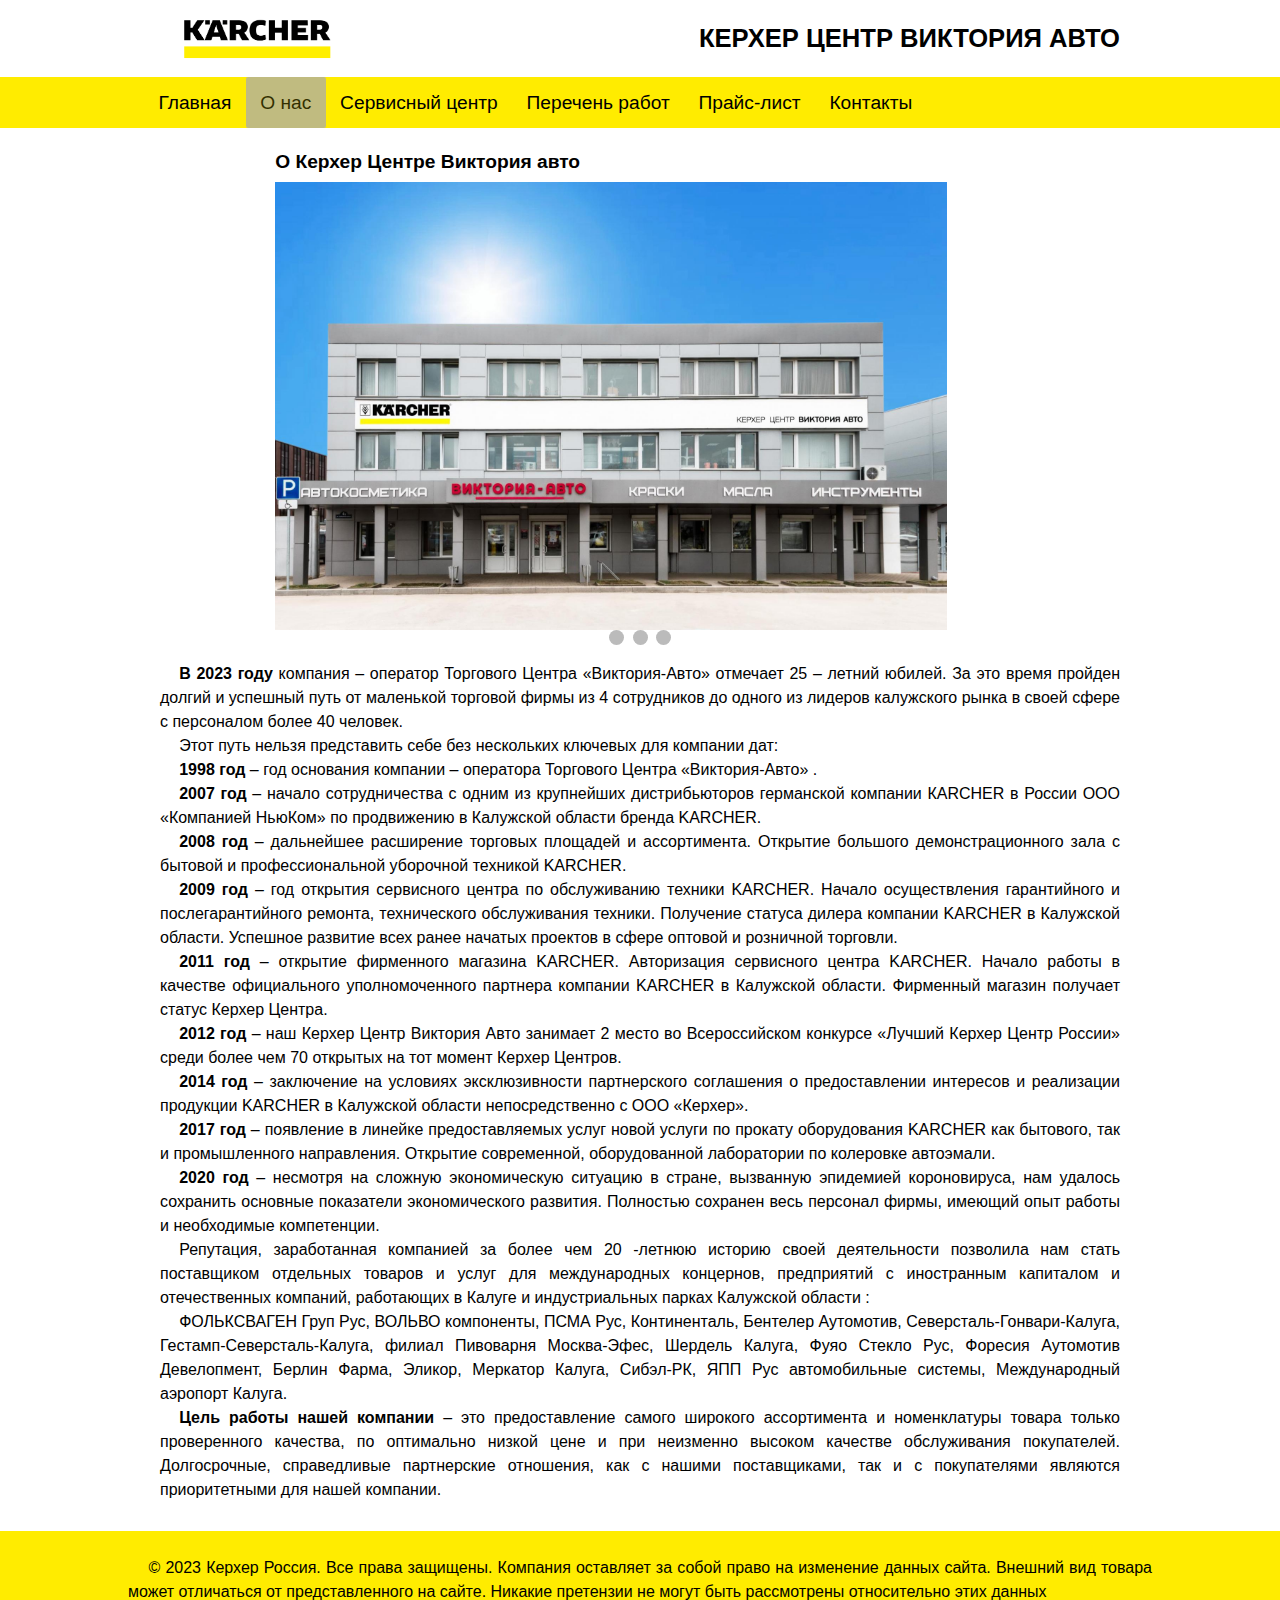
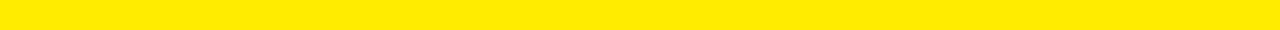
==== about.html @ d5f45176 "add new file" ====
<!DOCTYPE html>
<html lang="ru">

	<head>
		<meta charset="utf-8">
		<title>О нас</title>
		<meta name="viewport" content="width=device-width, initial-scale=1">
		<link rel="stylesheet" href="styles.css">
		<link rel="icon" type="image/jpeg" href="favicon.jpg">
		<style>
			.slideshow-container {
			left: 12%;
			}
		</style>
	</head>
	<body>
		<div class="grid-container">
				<div class="header">
					<div class="logo">
						<img src="images/logo.png" alt="логотип керхер">
					</div>
					<div class="header1">
						<h1>КЕРХЕР ЦЕНТР <b>ВИКТОРИЯ АВТО</b></h1>
					</div>
				</div>
				<div class="nav">
					<a href="index.html">Главная</a>
					<a class="now" href="#">О нас</a>
					<a href="service.html">Сервисный центр</a>
					<a href="list-of-works.html">Перечень работ</a>
					<a href="price.html">Прайс-лист</a>
					<a href="contacts.html">Контакты</a>
				</div>	
				<div class="topnav">
					  <a  href="index.html" class="active-tn"><img src="images/logo-tn.png" alt="logo"></a>
					  <div id="myLinks">
					  	<a href="index.html">Главная страница</a>
					    <a class="now" href="#">О нас</a>
					    <a href="service.html">Сервисный центр</a>
					    <a href="list-of-works.html">Перечень работ</a>
					    <a href="price.html">Прайс-лист</a>
					    <a href="contacts.html">Контакты</a>
					  </div>
					  <a href="javascript:void(0);" class="icon" onclick="myFunction()">
					    <img src="images/menu-tn.png">
					  </a>
				</div>	
				<script src="topnav.js"></script>

				<!--Начало слайд-шоу-->
				<div class="slideshow-container sldeshow-about">
					<h2 id="header-about">О Керхер Центре Виктория авто</h2>
							<div class="mySlides fade">  
								<img src="images/va1.jpg" alt="slide one" style="width:70%">  
							</div>
					<div class="mySlides fade">  
			  			<img src="images/va2.jpg" alt="slide two" style="width:70%">  
					</div>
					<div class="mySlides fade">			  
					  <img src="images/va3.jpg" alt="slide three" style="width:70%">			  
					</div>
				</div>
				<br>

				<div style="text-align:center" class="dots">
				  <span class="dot"></span> 
				  <span class="dot"></span> 
				  <span class="dot"></span> 
				</div>
				
								
					<!--Конец слайд-шоу-->			
				<div class="section">
					
					<p>
						<b>В 2023 году</b> компания – оператор Торгового Центра «Виктория-Авто»  отмечает  25 – летний юбилей. За это время пройден долгий и успешный путь от  маленькой торговой фирмы из 4 сотрудников  до  одного из лидеров  калужского рынка в своей сфере  с персоналом более  40 человек.
					</p>
					<p>
						Этот путь нельзя представить себе без нескольких ключевых для компании дат:
					</p>
					<p>
						<b>1998 год</b> – год основания компании – оператора  Торгового Центра «Виктория-Авто» .
					</p>
					<p>
						<b>2007 год</b> – начало сотрудничества с  одним из крупнейших дистрибьюторов  германской компании КARCHER в России ООО «Компанией НьюКом» по продвижению в Калужской области бренда   KARCHER.
					</p>
					<p>
						<b>2008 год</b> – дальнейшее расширение торговых площадей и ассортимента. Открытие большого демонстрационного зала  с бытовой и профессиональной уборочной техникой KARCHER.
					</p>
					<p>
						<b>2009 год</b> – год открытия сервисного центра по обслуживанию техники KARCHER. Начало осуществления гарантийного и  послегарантийного ремонта, технического обслуживания техники. Получение статуса дилера  компании KARCHER в Калужской области. Успешное развитие всех ранее начатых проектов в сфере оптовой и розничной торговли.
					</p>
					<p>
						<b>2011 год</b> – открытие фирменного магазина KARCHER. Авторизация сервисного центра KARCHER. Начало работы в качестве официального уполномоченного партнера компании KARCHER в Калужской области. Фирменный магазин получает статус  Керхер Центра.  
					</p>
					<p>
						<b>2012 год</b> – наш Керхер Центр Виктория Авто занимает 2 место во Всероссийском конкурсе  «Лучший Керхер Центр  России»  среди более чем  70 открытых на тот момент Керхер Центров.
					</p>
					<p>
						<b>2014 год</b> – заключение на условиях эксклюзивности  партнерского соглашения о предоставлении интересов и реализации продукции KARCHER в Калужской области непосредственно с  ООО «Керхер».
					</p>
					<p>
						<b>2017 год</b> – появление в линейке предоставляемых услуг новой услуги по прокату оборудования KARCHER как бытового, так и промышленного направления.  Открытие современной, оборудованной лаборатории  по колеровке  автоэмали.
					</p>
					<p>
						<b>2020 год</b> – несмотря на сложную экономическую ситуацию в стране, вызванную эпидемией короновируса, нам удалось сохранить основные показатели экономического развития.  Полностью сохранен весь персонал фирмы, имеющий опыт работы и необходимые компетенции.
					</p>
					<p>
						Репутация, заработанная компанией за более чем 20 -летнюю историю своей деятельности позволила нам стать поставщиком отдельных товаров и услуг для международных концернов,  предприятий с иностранным капиталом и отечественных компаний,  работающих в Калуге и  индустриальных парках Калужской области :   
					</p>
					<p>
						ФОЛЬКСВАГЕН Груп Рус, ВОЛЬВО компоненты, ПСМА Рус,  Континенталь, Бентелер Аутомотив, Северсталь-Гонвари-Калуга, Гестамп-Северсталь-Калуга, филиал Пивоварня Москва-Эфес, Шердель Калуга, Фуяо Стекло Рус, Форесия  Аутомотив  Девелопмент, Берлин Фарма, Эликор, Меркатор Калуга, Сибэл-РК,  ЯПП Рус автомобильные системы, Международный аэропорт Калуга.
					</p>
					<p>
						<b>Цель работы нашей компании</b> – это предоставление самого широкого ассортимента и номенклатуры товара  только проверенного качества, по оптимально низкой цене и при  неизменно высоком качестве обслуживания покупателей. Долгосрочные, справедливые партнерские отношения, как с нашими поставщиками, так и с покупателями являются приоритетными для нашей компании.
					</p>
				</div>

				
				<div class="footer">
					<div>
						© 2023 Керхер Россия. Все права защищены. Компания оставляет за собой право на изменение данных сайта. Внешний вид товара может отличаться от представленного на сайте. Никакие претензии не могут быть рассмотрены относительно этих данных
					</div>	
				</div>
		</div>
		<script src="script.js"></script>
		<button id="myBtn" onclick="topFunction()"  title="Go to top"><img class="animation-up" src="images/up.png" alt="up"> </button>
		<script src="upbutton.js"></script>
	</body>
</html>
---- styles.css ----
* {
	box-sizing: border-box;
	margin: 0;
	padding: 0;
}
:root {
--white: rgb(255, 255, 255);
--black: rgb(0,0,0);
--yellow: rgb(255, 236, 0);
--gray: rgb(110, 110, 110);
--turquoise: rgb(35, 140, 150);
--sand: rgb(177, 176,161);
}
body {
	font-family: Helvetica, Arial;
	/*background-color: var(--gray); использую для наглядности*/
}
b {
	font-weight: 900;
}
ol, p, h3, .footer > div {	
	text-align: justify;
	text-indent: 2%;
	line-height: 1.5em;	
}
ol > li {
	text-indent: 4%;
	list-style-position: inside;
}
a {
	text-decoration: none;
	color: var(--black);
}
ul > li {
	list-style-position: inside;
	text-indent: 1em;
	text-align: justify;
	line-height: 1.5em;
}
.wear li {
	list-style-position: inside;
	text-indent: 0;
	padding-left: 3em;
}
.grid-container {
	display: grid;
	grid-template:
		'. header .'
		'nav nav nav'
		'. slideshow .'
		'dots dots dots'
		'. section .'
		'footer footer footer' / 1fr 6fr 1fr;
	}

.header {
	grid-area: header;
	display: flex;
	align-items: center;
	background-color: var(--white);
}
.logo {
	flex: 20%;
	height: auto;
}
.logo img {
	width: 100%;
}
.header1 {
	flex: 80%;
	text-align: right;
	font-size: 0.8rem;
}
.nav {
	grid-area: nav;
	display: flex;
	position: sticky;
	top: 0;
	z-index: 1;
	background-color: var(--yellow);
	margin-bottom: 1%;
}
.nav a {
	transform: translate(7.5em);
	padding: 0.75em;
	font-size: 1.5vw;
	transition: 0.3s;
	border-radius: 2px;
}
.nav a:hover:not(.now) {
	background-color: var(--turquoise);
	color: var(--white);
}
.now {
	background-color: var(--sand);
	cursor: context-menu;
	opacity: 0.8;
	}
	/*Стили мобильного меню*/
.topnav {
  display: none;
  grid-area: topnav;
  overflow: hidden;
  background-color: var(--yellow);
  position: sticky;
  top:0;
  z-index: 2;
	}
.topnav #myLinks {
  display: none;
	}

.topnav a {
  color: var(--black);
  padding: 3% 5% 2% 2%;
  text-decoration: none;
  font-size: 1.3em;
  border-radius: 2px;
  display: block;
	}


.topnav a.icon {
  background: transparent;
  display: block;
  position: absolute;
  right: 5%;
  top: 0;
  width: 40px;
  height: 40px;
}

.topnav a:hover:not(.now) {
  background-color: var(--white);
  color: var(--black);
	}
.topnav a:active:not(.now) {
	background-color: var(--turquoise);
	color: var(--white);
}
.active-tn {
  background-color: var(--white);
  }
.active-tn img {
	width: auto;
	height: 2em;
}



/*Конец стилей мобильного меню*/


/*Стили слайд-шоу*/

.mySlides {display: none}
img {vertical-align: middle;}   /*Возможно будет конфликт*/


/* Slideshow container */
.slideshow-container {
  grid-area: slideshow;
  position: relative;
  margin: auto;
    }

.active {
  background-color: #717171;
}

/* The dots/bullets/indicators */
.dot {
  height: 15px;
  width: 15px;
  margin: 0 2px;
  background-color: #bbb;
  border-radius: 50%;
  display: inline-block;
  transition: background-color 2.5s ease;
} 

/* Fading animation */
.fade {
  -webkit-animation-name: fade;
  -webkit-animation-duration: 5s;
  animation-name: fade;
  animation-duration: 5s;
}

@-webkit-keyframes fade {
  from {opacity: .4} 
  to {opacity: 1}
}

@keyframes fade {
  from {opacity: .4} 
  to {opacity: 1}
}
/*Конец стилей слайд-шоу*/
.dots {
	grid-area: dots;
	margin-bottom: 1%;
}
.section {
	grid-area: section;
	margin: auto;
	padding-bottom: 3%;
}
.footer {
	grid-area: footer;
	display: flex;
	justify-content: center;
	padding: 2% 0;
	background-color: var(--yellow);
}
.footer div {
	width: 80%;
}
/*Стили для about*/
#header-about {
	text-indent: 0;
	margin: 1% 0;
	font-size: 1.2em;
}
/*Стили для service*/
.img-float-l {
	width: 40%;
	float: left;
	margin-right: 2%;
}
.img-float-r {
	width: 40%;
	float: right;
	margin-left: 2%;
}
/*Стили для list-of-works*/
table, th, td{
	border-collapse: collapse;
	border: 1px solid var(--black);
	padding: 0.5em;
}
caption {
	font-size: 1.2em;
	font-weight: bold;
	padding: 1em 0;
}

/*Стили для price*/
iframe {
	display: block;
	margin: 3% auto 0;
	border: none;
	border-radius: 2px;
}
#myBtn {
  
  display: none; /* Скрыта по умолчанию */
  position: fixed; /* Позиция фиксированная */
  bottom: 2vh; /* Отступ снизу */
  right: 1vw; /* Отступ справа*/
  z-index: 99; /* Полажение поверх всех элементов */
  border: 0.3em solid var(--black); /* Удаление границы */
  outline: none; /* Удаление контура */
  cursor: pointer; /* Установка курсора мыши */
  background-color: transparent;
  padding: 1%;
  border-radius: 50%;
}
#myBtn img{
	width: 100%;
}

.animation-up {
  -webkit-animation: up 1.7s linear infinite;
  animation: up 1.7s linear infinite;
}

@-webkit-keyframes up {
  0% {transform: translateY(0);} 
  50% {transform: translateY(-5px);}
  100% {transform: translateY(0);}
}
@keyframes up {
  0% {transform: translateY(0);} 
  50% {transform: translateY(-5px);}
  100% {transform: translateY(0);}
}

@media screen and (max-width: 640px) {
	.grid-container {
	grid-template:
		'header'
		'topnav'
		'slideshow'
		'dots'
		'section'
		'footer' / 100%;
	}
	.header {
	display: flex;
	flex-direction: column;
	}
	.logo {
	width: 40%;
	}
	.section {
	margin: 0 0.5em;
	}
	.header1 {
	padding: 0 10%;
	text-align: center;
	width: 100%;
	font-size: 0.75em;
	}
		
	[class|="img-float"] {
	width: 100%;
	float: initial;
	margin: 0;
	}
    iframe {
		width: 100%;
	}
	address {
		padding: 1.5em;
	}
	.topnav {
		display: initial;
	}
	.nav {
	display: none;
	/*flex-direction: column;
	text-align: center;
	position: initial;
	}
	.nav a {
	transform: translate(0);
	padding: 1% 0;
	font-size: 1em;
	}*/
}
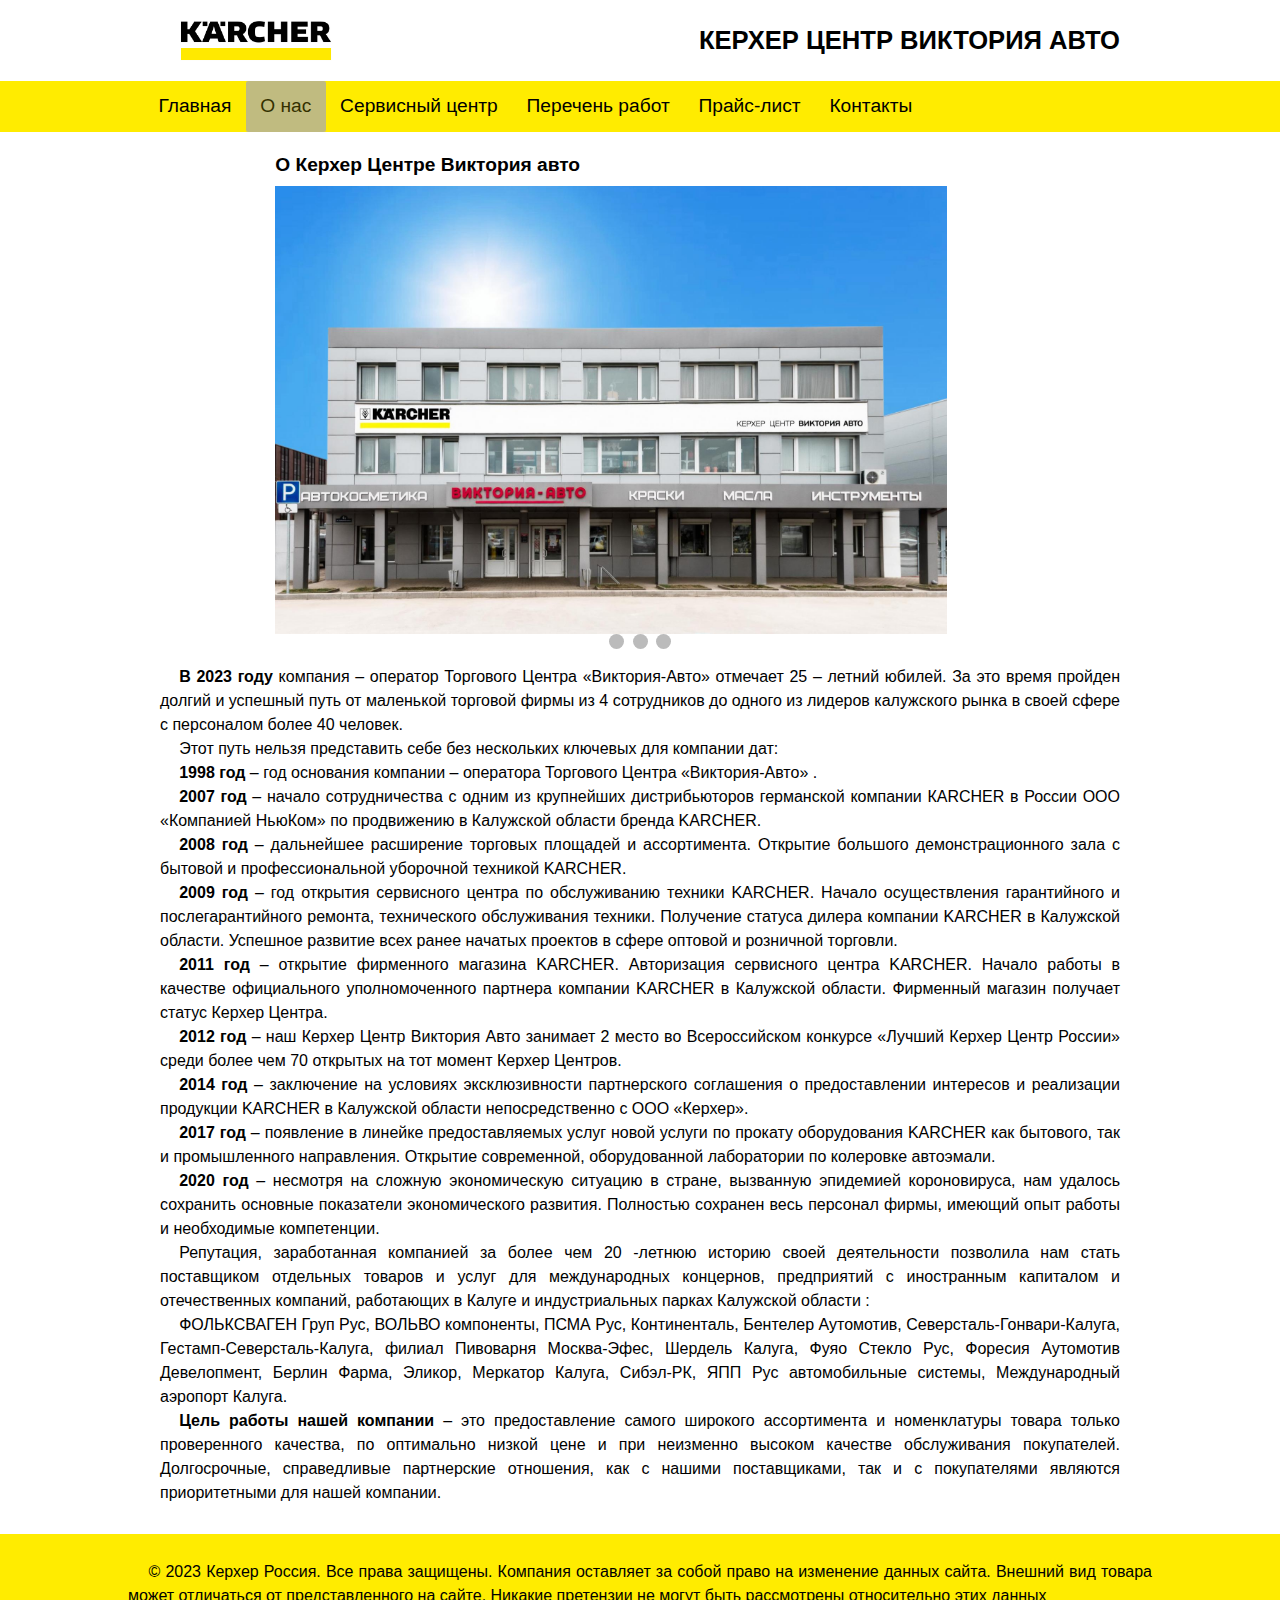
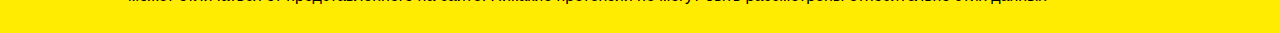
==== commit 440b266e: "add dark" ====
--- a/about.html
+++ b/about.html
@@ -17,7 +17,8 @@
 		<div class="grid-container">
 				<div class="header">
 					<div class="logo">
-						<img src="images/logo.png" alt="логотип керхер">
+						<img class="light" src="images/logo.jpg" alt="логотип керхер">
+						<img class="dark" src="images/logo-white.jpg" alt="логотип керхер темный">
 					</div>
 					<div class="header1">
 						<h1>КЕРХЕР ЦЕНТР <b>ВИКТОРИЯ АВТО</b></h1>
@@ -32,7 +33,10 @@
 					<a href="contacts.html">Контакты</a>
 				</div>	
 				<div class="topnav">
-					  <a  href="index.html" class="active-tn"><img src="images/logo-tn.png" alt="logo"></a>
+					  <a  href="index.html" class="active-tn">
+					  	<img class="light" src="images/logo-tn.png" alt="logo">
+					  	<img class="dark" src="images/logo-white-tn.jpg" alt="logo">
+					  </a>
 					  <div id="myLinks">
 					  	<a href="index.html">Главная страница</a>
 					    <a class="now" href="#">О нас</a>
--- a/styles.css
+++ b/styles.css
@@ -58,10 +58,17 @@
 	display: flex;
 	align-items: center;
 	background-color: var(--white);
+
 }
 .logo {
+	position: relative;
 	flex: 20%;
 	height: auto;
+}
+.dark {
+	position: absolute;
+	left: 0;
+	opacity: 0;
 }
 .logo img {
 	width: 100%;
@@ -327,17 +334,19 @@
 	.topnav {
 		display: initial;
 	}
+	.active-tn img {
+		margin: initial;
+	}
 	.nav {
 	display: none;
-	/*flex-direction: column;
-	text-align: center;
-	position: initial;
-	}
-	.nav a {
-	transform: translate(0);
-	padding: 1% 0;
-	font-size: 1em;
-	}*/
-}
-
-
+	}
+	@media screen and (max-width: 640px) and (prefers-color-scheme: dark) {
+		.dark {
+			opacity: 1;
+		}
+		.light {
+			opacity: 0;
+		}
+
+	}
+
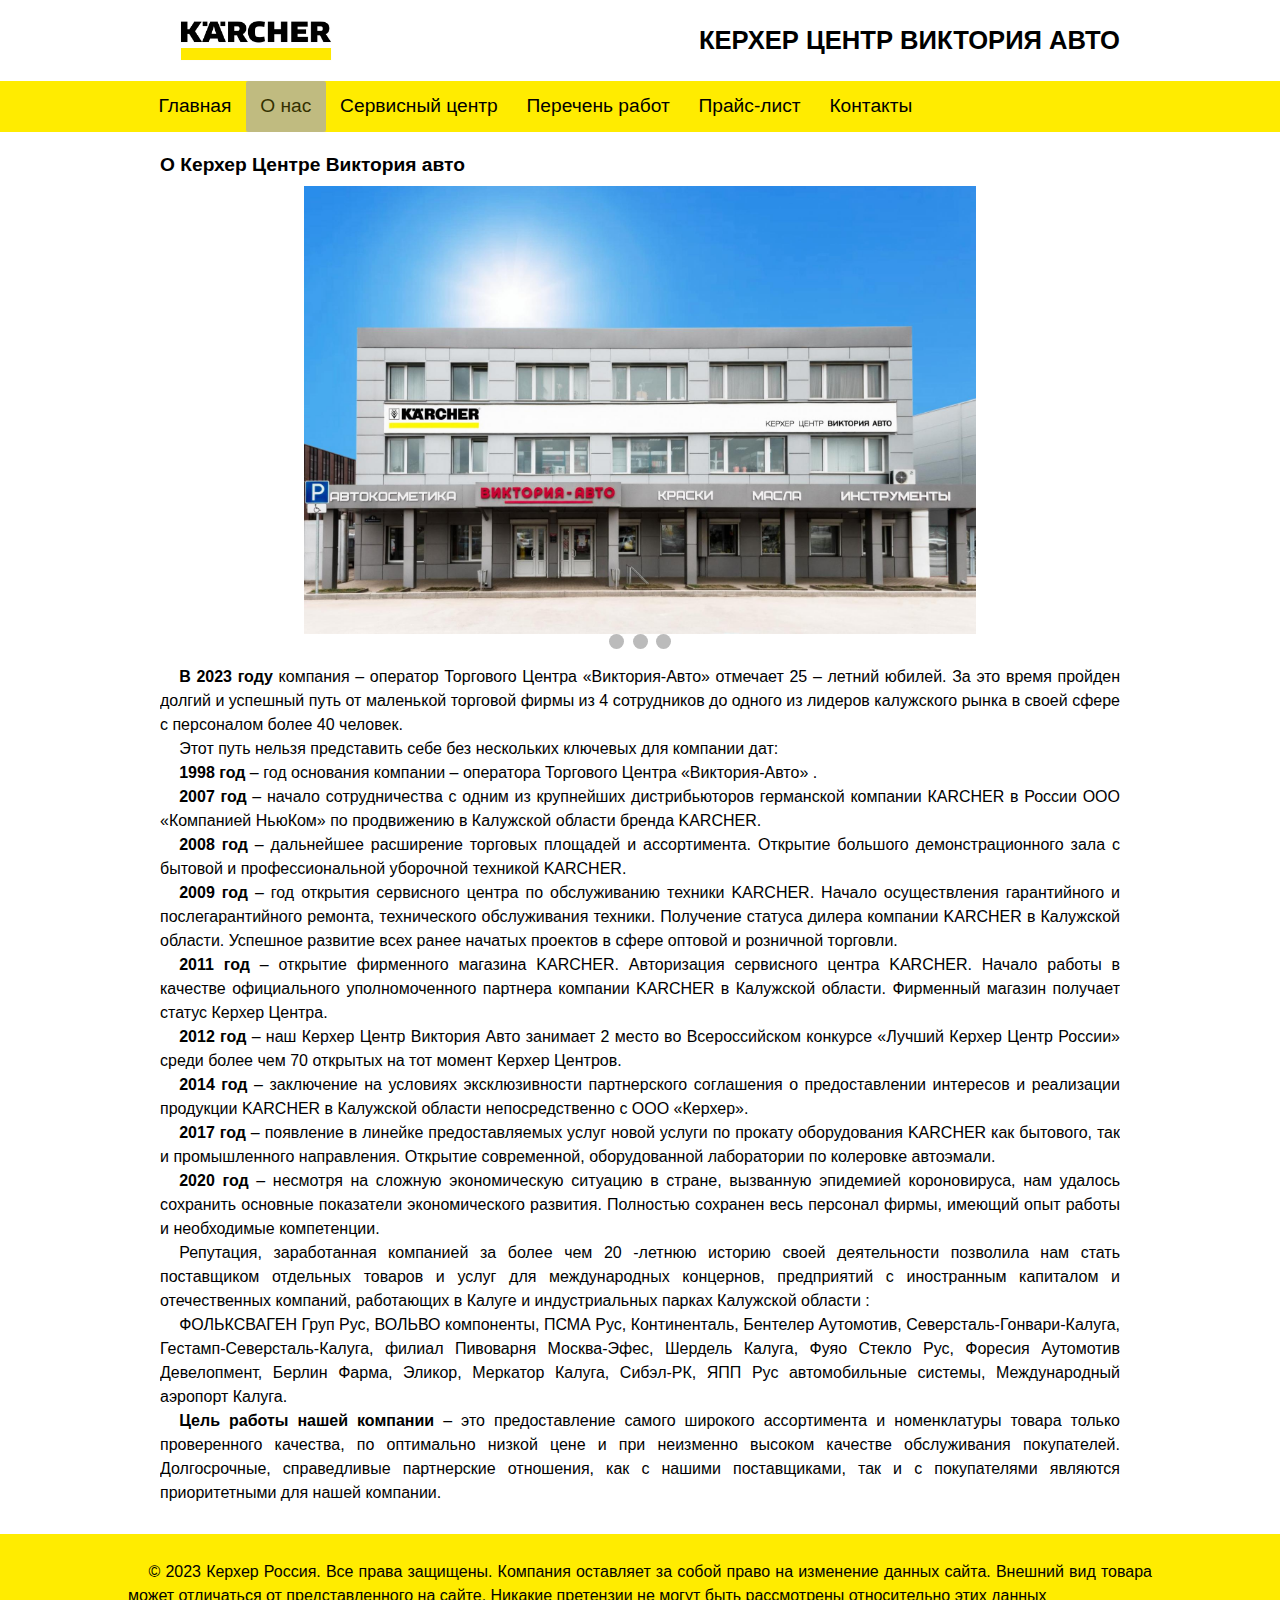
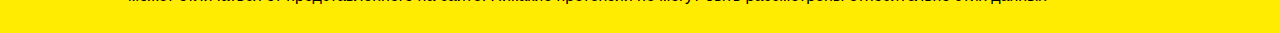
==== commit c4994ff9: "fixed dark bags" ====
--- a/about.html
+++ b/about.html
@@ -8,8 +8,9 @@
 		<link rel="stylesheet" href="styles.css">
 		<link rel="icon" type="image/jpeg" href="favicon.jpg">
 		<style>
-			.slideshow-container {
-			left: 12%;
+			img {
+				display:block;
+				margin: auto;
 			}
 		</style>
 	</head>
@@ -54,9 +55,9 @@
 				<!--Начало слайд-шоу-->
 				<div class="slideshow-container sldeshow-about">
 					<h2 id="header-about">О Керхер Центре Виктория авто</h2>
-							<div class="mySlides fade">  
-								<img src="images/va1.jpg" alt="slide one" style="width:70%">  
-							</div>
+					<div class="mySlides fade">  
+						<img src="images/va1.jpg" alt="slide one" style="width:70%">  
+					</div>
 					<div class="mySlides fade">  
 			  			<img src="images/va2.jpg" alt="slide two" style="width:70%">  
 					</div>
--- a/styles.css
+++ b/styles.css
@@ -212,6 +212,7 @@
 	grid-area: section;
 	margin: auto;
 	padding-bottom: 3%;
+	overflow-x: scroll;
 }
 .footer {
 	grid-area: footer;
@@ -246,6 +247,7 @@
 	border: 1px solid var(--black);
 	padding: 0.5em;
 }
+
 caption {
 	font-size: 1.2em;
 	font-weight: bold;
@@ -255,6 +257,7 @@
 /*Стили для price*/
 iframe {
 	display: block;
+	width:50%;
 	margin: 3% auto 0;
 	border: none;
 	border-radius: 2px;
@@ -325,7 +328,10 @@
 	float: initial;
 	margin: 0;
 	}
-    iframe {
+	caption {
+		width: 100vw;
+	}
+  iframe {
 		width: 100%;
 	}
 	address {
@@ -334,8 +340,13 @@
 	.topnav {
 		display: initial;
 	}
+	.logo img {
+		margin: initial;
+		display: initial;
+	}
 	.active-tn img {
 		margin: initial;
+		display: initial;
 	}
 	.nav {
 	display: none;
@@ -347,6 +358,35 @@
 		.light {
 			opacity: 0;
 		}
-
-	}
-
+		body, .active-tn, .header, .active-tn a {
+			background-color: var(--black);
+			color: var(--white);
+		}
+		.topnav {
+			background-color: var(--black);
+			color: var(--black);
+		}
+		#myLinks {
+			background-color: var(--yellow);
+		}
+		.footer {
+			background-color: var(--yellow);
+			color: var(--black);
+		}
+		table, th, td {
+			border: 1px solid var(--white);
+		}
+		#myBtn {
+			border-color: var(--gray);
+		}
+		.animation-up {
+			filter: invert(70%);
+		}
+		.icon img {
+			filter: invert(1);
+		}
+		
+
+
+	}
+
